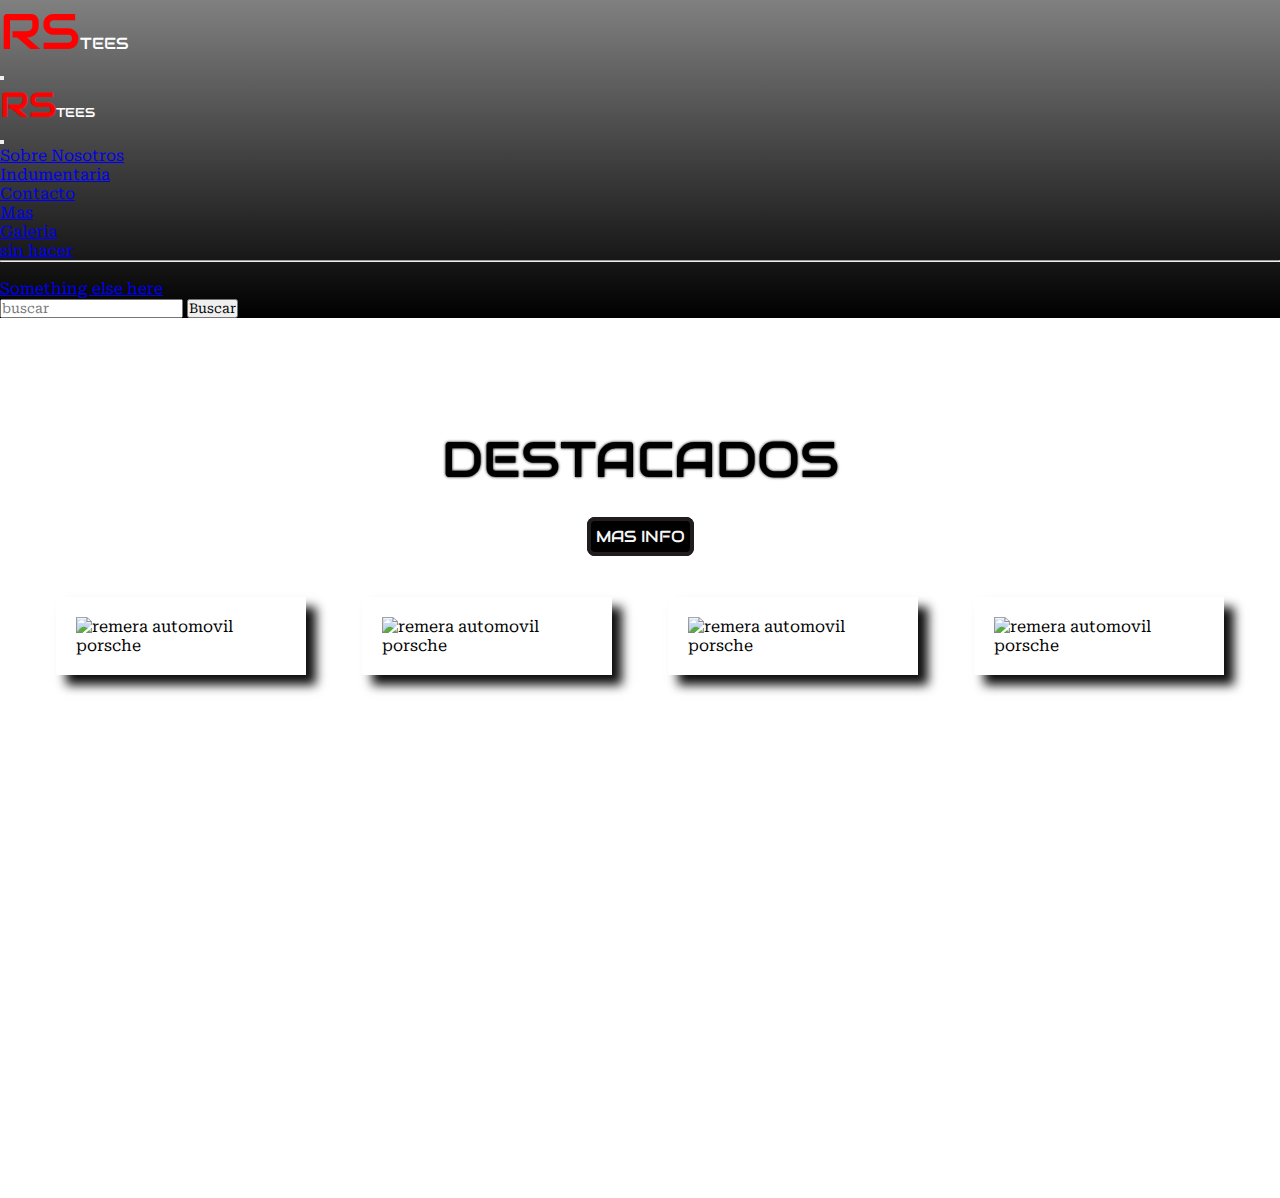
==== index.html @ f8013dda "armado de mainHome y estilos" ====
<!DOCTYPE html>
<html lang="en">
<head>
    <meta charset="UTF-8">
    <meta name="viewport" content="width=device-width, initial-scale=1.0">
    <title>RStees</title>
    <link href="https://cdn.jsdelivr.net/npm/bootstrap@5.1.3/dist/css/bootstrap.min.css" rel="stylesheet" integrity="sha384-1BmE4kWBq78iYhFldvKuhfTAU6auU8tT94WrHftjDbrCEXSU1oBoqyl2QvZ6jIW3" crossorigin="anonymous">
    <link rel="stylesheet" href="https://cdnjs.cloudflare.com/ajax/libs/font-awesome/6.5.2/css/all.min.css" integrity="sha512-SnH5WK+bZxgPHs44uWIX+LLJAJ9/2PkPKZ5QiAj6Ta86w
    +fsb2TkcmfRyVX3pBnMFcV7oQPJkl9QevSCWr3W6A==" crossorigin="anonymous" referrerpolicy="no-referrer" />
    <link rel="stylesheet" href="https://cdnjs.cloudflare.com/ajax/libs/font-awesome/6.5.2/css/all.min.css" integrity="sha512-SnH5WK+bZxgPHs44uWIX+LLJAJ9/2PkPKZ5QiAj6Ta86w+fsb2TkcmfRyVX3pBnMFcV7oQPJkl9QevSCWr3W6A==" crossorigin="anonymous" referrerpolicy="no-referrer" />
    <link rel="stylesheet" href="estilos.css">
    <link rel="shortcut icon" href="./imgss/rstees.indumentaria@gmail.com.jpg">
</head>
<body>
    <header>
        <div class="navBar">
            <nav class="navbar navbar-dark bg-dark fixed-top">
                <div class="container-fluid">
                    <div class="logo font-familiy"><span class="tittleRS">RS</span>tees</div>
                  <button class="navbar-toggler" type="button" data-bs-toggle="offcanvas" data-bs-target="#offcanvasDarkNavbar" aria-controls="offcanvasDarkNavbar" aria-label="Toggle navigation">
                    <i class="fa-solid fa-bars bars__icon"></i>
                  </button>
                  <div class="offcanvas offcanvas-end text-bg-dark" tabindex="-1" id="offcanvasDarkNavbar" aria-labelledby="offcanvasDarkNavbarLabel">
                    <div class="offcanvas-header">
                      <h5 class="offcanvas-title text-black-50" id="offcanvasDarkNavbarLabel"><span class="spanNavBar font-familiy">RS</span><span class="spanNavBarTees">tees</span></h5>
                      <button type="button" class="btn-close btn-close-white" data-bs-dismiss="offcanvas" aria-label="Close"></button>
                    </div>
                    <div class="offcanvas-body">
                      <ul class="navbar-nav justify-content-end flex-grow-1 pe-3">
                        <li class="nav-item">
                          <a class="nav-link font-familiy active text-black-50" aria-current="page" href="./assets/sobreNosotros.html">Sobre Nosotros</a>
                        </li>
                        <li class="nav-item">
                          <a class="nav-link text-black-50 font-familiy" href="./assets/indumentaria.html">Indumentaria</a>
                        </li>
                        <li class="nav-item">
                          <a class="nav-link text-black-50 font-familiy" href="./assets/contacto.html">Contacto</a>
                        </li>
                        <li class="nav-item dropdown">
                          <a class="nav-link dropdown-toggle text-black-50" href="#" role="button" data-bs-toggle="dropdown" aria-expanded="false">
                            Mas
                          </a>
                          <ul class="dropdown-menu dropdown-menu-dark">
                            <li><a class="dropdown-item" href="./assets/galeria.html">Galeria</a></li>
                            <li><a class="dropdown-item" href="#">sin hacer</a></li>
                            <li>
                              <hr class="dropdown-divider">
                            </li>
                            <li><a class="dropdown-item" href="#">Something else here</a></li>
                          </ul>
                        </li>
                      </ul>
                      <form class="d-flex mt-3" role="search">
                        <input class="form-control me-2 input-styles" type="search" placeholder="buscar" aria-label="Search">
                        <button class="btn btn-success btn-styles" type="submit">Buscar</button>
                      </form>
                    </div>
                  </div>
                </div>
              </nav>
        </div>
    </header>
    <main class="mainHome">
      <h1 class="destacadosHome">destacados</h1>
          <div class="infoDiv">
              <a href="">mas info</a>
          </div>
          <section class="SectionHomeImg">
              <div class="divMain1">
                  <img src="./imgss/images07-removebg-preview.png"alt="remera automovil porsche">
              </div>
              <div class="divMain1">
                  <img src="./imgss/images90-removebg-preview.png"alt="remera automovil porsche">
              </div>
              <div class="divMain1">
                  <img src="./imgss/images__3_-removebg-preview.png"alt="remera automovil porsche">
              </div>
              <div class="divMain1">
                  <img src="./imgss/images__2_-removebg-preview.png"alt="remera automovil porsche">
              </div>
          </section>
  </main>



    <script src="https://cdn.jsdelivr.net/npm/@popperjs/core@2.10.2/dist/umd/popper.min.js" integrity="sha384-7+zCNj/IqJ95wo16oMtfsKbZ9ccEh31eOz1HGyDuCQ6wgnyJNSYdrPa03rtR1zdB" crossorigin="anonymous"></script>
    <script src="https://cdn.jsdelivr.net/npm/bootstrap@5.1.3/dist/js/bootstrap.min.js" integrity="sha384-QJHtvGhmr9XOIpI6YVutG+2QOK9T+ZnN4kzFN1RtK3zEFEIsxhlmWl5/YESvpZ13" crossorigin="anonymous"></script>
</body>
</html>
---- estilos.css ----
@import url('https://fonts.googleapis.com/css2?family=Edu+NSW+ACT+Foundation:wght@400..700&family=Great+Vibes&family=Imbue:opsz,wght@10..100,100..900&family=Lato:ital,wght@0,100;0,300;0,400;0,700;0,900;1,100;1,300;1,400;1,700;1,900&family=Playfair+Display:ital,wght@0,400..900;1,400..900&family=Roboto+Serif:ital,opsz,wght@0,8..144,100..900;1,8..144,100..900&family=Sacramento&family=Tauri&display=swap');
@import url('https://fonts.googleapis.com/css2?family=Audiowide&family=Edu+NSW+ACT+Foundation:wght@400..700&family=Great+Vibes&family=Imbue:opsz,wght@10..100,100..900&family=Lato:ital,wght@0,100;0,300;0,400;0,700;0,900;1,100;1,300;1,400;1,700;1,900&family=Playfair+Display:ital,wght@0,400..900;1,400..900&family=Roboto+Serif:ital,opsz,wght@0,8..144,100..900;1,8..144,100..900&family=Sacramento&family=Tauri&display=swap');
*{
font-family: "Roboto Serif", serif;
padding: 0;
margin: 0;
box-sizing: border-box;
}
/*start navbar*/
header{
    background-color: black;
    color: white;
    background: linear-gradient(gray,black);
}
.logo{
    text-transform: uppercase;
    font-family: "Audiowide", sans-serif;
    font-weight: 400;
    font-style: normal;
}
.tittleRS{
    color: red;
    font-size: 50px;
    text-shadow: 0 4 5px whitesmoke;
    font-family: "Audiowide", sans-serif;
    font-weight: 400;
    font-style: normal;
}
.spanNavBar{
    color: red;
    font-family: "Audiowide", sans-serif;
    font-weight: 400;
    font-style: normal;
    font-size: 35px;
}
.spanNavBarTees{
    font-family: "Audiowide", sans-serif;
    font-weight: 400;
    font-style: normal;
    text-transform: uppercase;
    }
    .bars__icon{
        font-size: 30px;
        color: #d7cccc;
    }
    /*start navbar*/
    /*Start home*/
.mainHome{
    background-image: url(./imgss/gt3-4795514_1280.jpg);
    height: 800px;
    background-size: cover;
    margin-top: 80px;
}
h1{
    text-align: center;
    padding-top: 30px;
    padding-bottom: 20px;
    text-transform: uppercase;
    font-family: "Audiowide", sans-serif;
    font-weight: 400;
    font-style: normal;
    text-shadow: 0 0 3px black;
    font-size: 50px;
}
.infoDiv{
    text-align: center;
    text-transform: uppercase;
    margin-bottom: 20px;
    margin-top: 15px;
}
.infoDiv a{
    text-decoration: none;
    color: whitesmoke;
    text-shadow: 0 0 3px black;
    font-family: "Audiowide", sans-serif;
    font-weight: 400;
    font-style: normal;
    background-color: #000;
    padding: 5px;
    border: 4px solid rgb(33, 29, 29);
    border-radius: 8px;
}
.infoDiv a:hover{
    color: red;
}
.navLinks a:hover{
    color: red;
}
.SectionHomeImg{
    display: flex;
    justify-content: space-evenly;
    padding-top: 30px;
}
.divMain1{
    box-sizing: border-box;
    display: inline-block;
    width: 250px;
    height: 25%;
    padding: 20px;
    box-shadow: 10px 10px 10px rgb(15, 14, 14);
}
/*End home*/
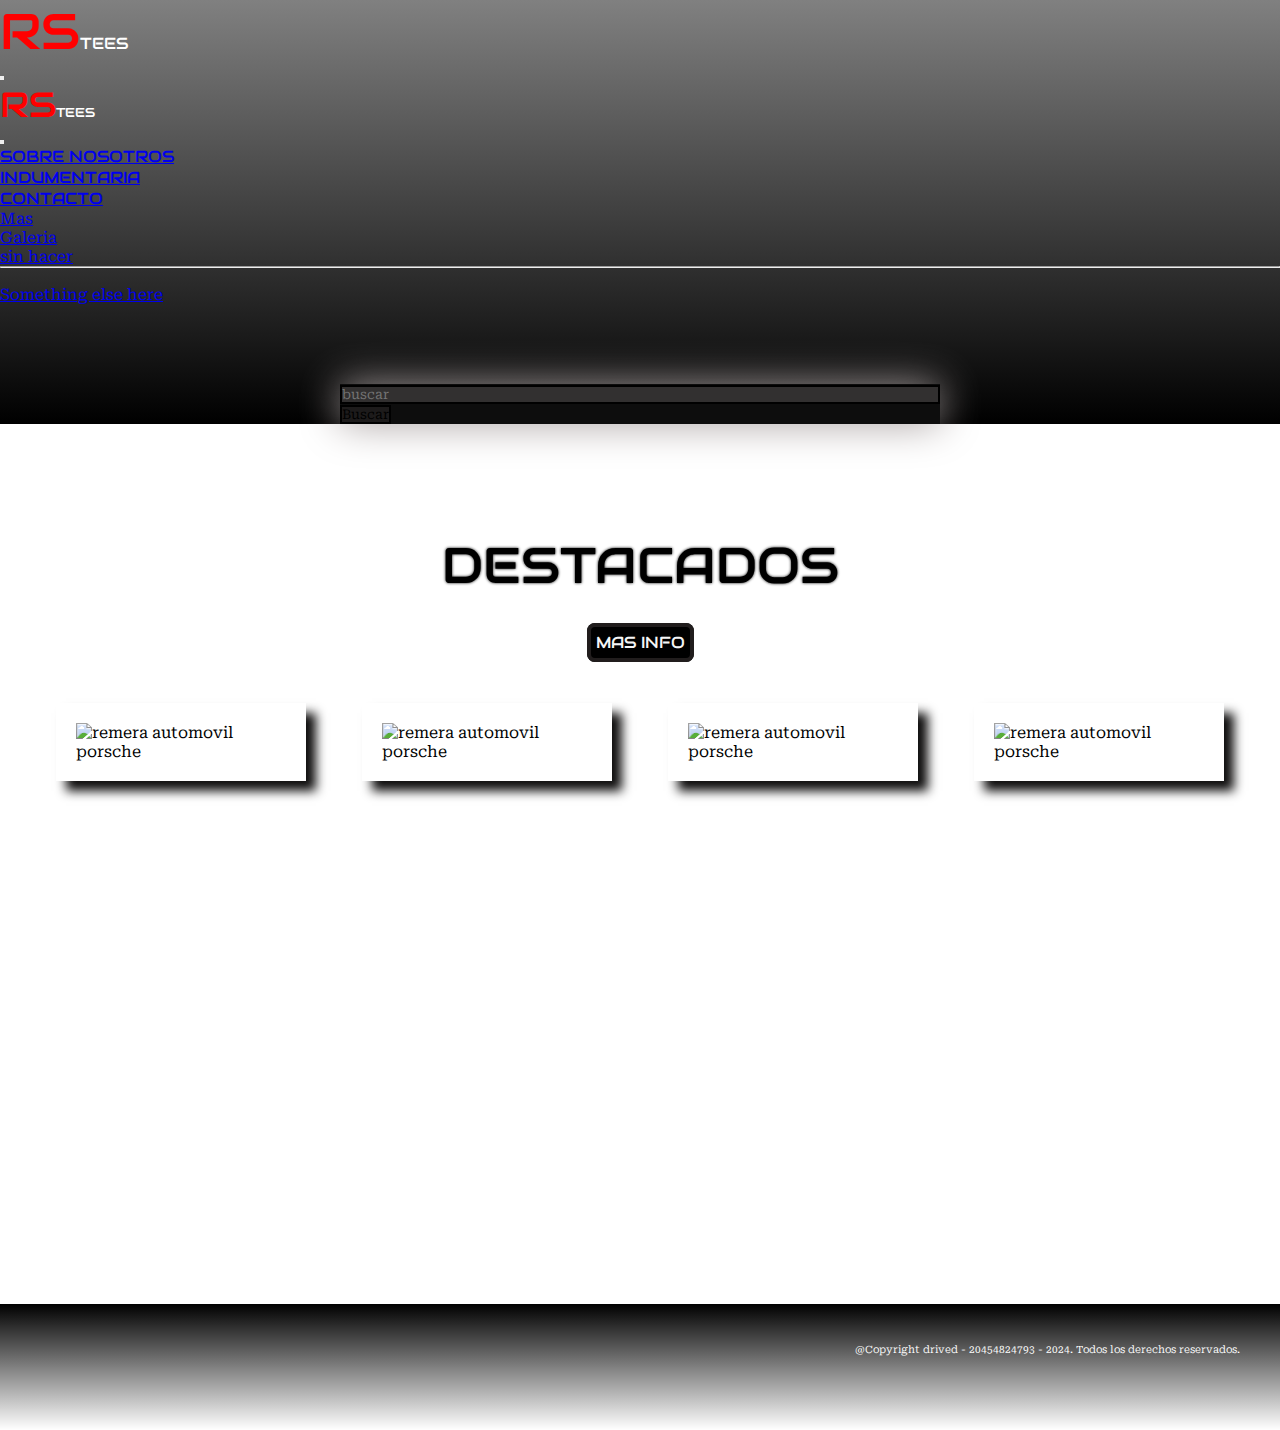
==== commit 94d9f915: "armado de footers y estilos" ====
--- a/index.html
+++ b/index.html
@@ -80,7 +80,20 @@
               </div>
           </section>
   </main>
-
+  <footer>
+    <p>@Copyright drived - 20454824793 - 2024. Todos los derechos reservados.</p>
+    <div class="iconosfoot">
+        <a class="hoverIconsFo" href="">
+            <i class="fa-brands fa-facebook"></i>
+        </a>
+        <a class="hoverIconsFo" href="">
+            <i class="fa-brands fa-instagram"></i>
+        </a>
+        <a class="hoverIconsFo" href="">
+            <i class="fa-brands fa-tiktok"></i>
+        </a>
+    </div>
+</footer>
 
 
     <script src="https://cdn.jsdelivr.net/npm/@popperjs/core@2.10.2/dist/umd/popper.min.js" integrity="sha384-7+zCNj/IqJ95wo16oMtfsKbZ9ccEh31eOz1HGyDuCQ6wgnyJNSYdrPa03rtR1zdB" crossorigin="anonymous"></script>
--- a/estilos.css
+++ b/estilos.css
@@ -43,8 +43,33 @@
         font-size: 30px;
         color: #d7cccc;
     }
-    /*start navbar*/
-    /*Start home*/
+/*end navbar*/
+/*Start navBarStyles*/
+.btn-styles{
+    background-color: #1d1b1b;
+    border: solid 2px black;
+}
+.btn-styles:hover{
+    background-color: #323030;
+    border: solid 2px black;
+    color: rgb(243, 60, 60);
+}
+.input-styles{
+    background-color: #323030;
+    border: solid 2px black;
+}
+.font-familiy{
+    font-family: "Audiowide", sans-serif;
+    font-weight: 400;
+    font-style: normal;
+    text-transform: uppercase;
+}
+.bars__icon{
+    font-size: 30px;
+    color: #d7cccc;
+}
+/*End navBarStyles*/
+/*Start home*/
 .mainHome{
     background-image: url(./imgss/gt3-4795514_1280.jpg);
     height: 800px;
@@ -99,4 +124,386 @@
     padding: 20px;
     box-shadow: 10px 10px 10px rgb(15, 14, 14);
 }
-/*End home*/+/*End home*/
+/*SobreNos start*/
+.SobreNosotros{
+    text-align: justify;
+    background-color: #d8d0d0;
+}
+.SobreNosotros__sectionSobreNos{
+    text-align: justify;
+    padding: 50px;
+    font-family: sans-serif;
+    font-size: 20px;
+    border-bottom: solid 3px black;
+    box-shadow: inset 0 0 7px black;
+}
+.SobreNosotros__tittle{
+    text-align: center;
+    margin-top: 50px;
+    margin-bottom: 40px;
+    font-size: 50px;
+    
+}
+.metodoSublimacion{
+    background: linear-gradient(#d8d0d0,#e6e0e0);
+    padding: 30px;
+}
+.metodoSublimacion__paragraph{
+    font-family: sans-serif;
+    text-align: justify;
+}
+.metodoSublimacion__imgSpace{
+    padding-top: 40px;
+}
+.metodoSublimacion__img{
+    width: 500px;
+    height: 300px;
+    display: block;
+    margin: auto;
+    padding: auto;
+    border: solid 4px rgb(23, 23, 23);
+    border-radius: 7px;
+    box-shadow: 0 0 10px rgb(23, 23, 23);
+}
+.metodoSublimacion__subtittle{
+    text-align: center;
+    font-family: "Audiowide", sans-serif;
+    font-weight: 400;
+    font-style: normal;
+    font-size: 35px;
+    text-transform: uppercase;
+    margin-bottom: 40px;
+}
+.metodoSublimacion__subtittle--font{
+    font-size: 25px;
+    text-transform: none;
+}
+.etapasSublimacion__sectionSobreNos{
+    padding: 30px;
+    background-color: #e6e0e0;
+}
+.etapasSublimacion__list{
+    padding: 10px;
+}
+.etapasSublimacion__item{
+    padding: 10px;
+}
+/*SobreNos End*/
+/*Indumentaria start*/
+.gallery{
+    display: flex;
+    box-sizing: border-box;
+    background-color: rgb(172, 167, 167);
+    justify-content: space-evenly;
+    height: 650px;
+}
+.down{
+    background-color: rgb(172, 167, 167);
+}
+.gallery__card{
+    width: 20%;
+    height: 480px;
+    padding: 20px;
+    margin: 30px;
+    margin-top: 130px;
+    border: solid 5px black;
+    border-radius: 6px;
+    background: linear-gradient(black,grey);
+    box-shadow: 5px 5px 14px rgb(243, 67, 67);
+}
+.gallery__image{
+    background-image: url(./imgss/auto3-removebg-preview.png);
+    background-position: center;
+    background-size: contain;
+    background-repeat: no-repeat;
+    height: 200px;
+}
+.gallery__image2{
+    background-image: url(./imgss/auto1-removebg-preview.png);
+    background-position: center;
+    background-size: contain;
+    background-repeat: no-repeat;
+    height: 200px;
+}
+.gallery__image3{
+    background-image: url(./imgss/images__3_-removebg-preview.png);
+    background-position: center;
+    background-size: contain;
+    background-repeat: no-repeat;
+    height: 200px;
+}
+.gallery__image4{
+    background-image: url(./imgss/images__2_-removebg-preview.png);
+    background-position: center;
+    background-size: contain;
+    background-repeat: no-repeat;
+    height: 200px;
+}
+.gallery__image5{
+    background-image: url(./imgss/images90-removebg-preview.png);
+    background-position: center;
+    background-size: contain;
+    background-repeat: no-repeat;
+    height: 200px; 
+}
+.gallery__image6{
+    background-image: url(./imgss/images07-removebg-preview.png);
+    background-position: center;
+    background-size: contain;
+    background-repeat: no-repeat;
+    height: 200px;
+}
+.gallery__image7{
+    background-image: url(./imgss/download33-removebg-preview.png);
+    background-position: center;
+    background-size: contain;
+    background-repeat: no-repeat;
+    height: 200px;
+}
+.gallery__image8{
+    background-image: url(./imgss/download34-removebg-preview.png);
+    background-position: center;
+    background-size: contain;
+    background-repeat: no-repeat;
+    height: 200px;
+}
+.gallery__subtittle{
+    color: white;
+    font-family: sans-serif;
+    text-transform: uppercase;
+    text-align: center;
+    padding: 20px;
+    font-size: 20px;
+    text-shadow: 0 0 10px whitesmoke;
+}
+.gallery__description{
+    color: white;
+    font-family: sans-serif;
+    font-size: 10px;
+    text-align: center;
+    padding-bottom: 30px;
+    text-transform: uppercase;
+}
+.gallery__price{
+    text-align: center;
+    padding-bottom: 20px;
+    font-family: "Audiowide", sans-serif;
+    font-weight: 400;
+    font-style: normal;
+}
+.gallery-price10{
+    text-decoration: line-through;
+    color: rgb(135, 133, 133);
+}
+.gallery-price75{
+    color: #d6cbcb;
+}
+.gallery__buy{
+    font-family: "Audiowide", sans-serif;
+    font-weight: 400;
+    font-style: normal;
+    text-transform: uppercase;
+    text-decoration: none;
+    font-weight: 400;
+    color: rgb(219, 206, 206);
+    border: solid 2px rgb(12, 12, 12);
+    background-color: rgb(12, 12, 12);
+    border-radius: 4px;
+    box-shadow: 0 0 10px rgb(207, 195, 195);
+    padding: 3px;
+}
+.gallery__buy:hover{
+    color: red;
+}
+/*Indumentaria End*/
+/*gallery start*/
+.galeriaItems{
+    box-sizing: border-box;
+    display: grid;
+    grid-template-columns: repeat(4,1fr);
+    grid-template-rows: repeat(4,150px);
+    grid-template-areas: 
+    "img1 img2 img3 img3"
+    "img1 img2 img4 img4"
+    "img5 img7 img8 img9"
+    "img5 img7 img8 img9"
+    ;
+    grid-gap: 20px;
+    padding: 20px;
+}
+.galeriaAll{
+    background-color: rgb(222, 217, 217);
+}
+.tituloGallery{
+    margin-top: 85px;
+    margin-bottom: 60px;
+    font-size: 80px;
+    text-align: center;
+    text-transform: uppercase;
+    font-family: "Audiowide", sans-serif;
+    font-weight: 400;
+    font-style: normal;
+    text-shadow: 0 0 8px #0d0d0d;
+}
+.item{
+    border: 5px solid black;
+    background-position: center;
+    background-size: cover;
+    border: 5px solid black;
+    border-radius: 7px;
+    transition: all 0,7;
+    filter: grayscale(90%);
+    box-shadow: 0 0 10px #000;
+}
+.item:hover{
+    filter: grayscale(0%);
+    transform: scale(1,01);
+}
+.item1{
+    grid-area: img1;
+    background-image: url(./imgss/audi-798530_1280.jpg);
+}
+.item2{
+    grid-area: img2;
+    background-image: url(./imgss/sports-car-4815234_1280.jpg);
+}
+.item3{
+    grid-area: img3;
+    background-image: url(./imgss/porsche-4795517_1280.jpg);
+}
+.item4{
+    grid-area: img4;
+    background-image: url(./imgss/racing-4779187_1280.jpg);
+}
+.item5{
+    grid-area: img5;
+    background-image: url(./imgss/race-cars-7322790_1280.jpg);
+}
+.item6{
+    grid-area: img6;
+    background-image: url(./imgss/mercedes-587557_1280.jpg);
+}
+.item7{
+    grid-area: img7;
+    background-image: url(./imgss/car-1880381_1280.jpg);
+}
+.item8{
+    grid-area: img8;
+    background-image: url(./imgss/car-604019_1280.jpg);
+}
+.item9{
+    grid-area: img9;
+    background-image: url(./imgss/cars-5987999_1280.jpg);
+}
+.item10{
+    grid-area: img10;
+    background-image: url(./imgss/cars-6282698_1280.jpg);
+}
+/*gallery end*/
+/*Form start*/
+.tituloFormulario{
+    color: white;
+    text-align: center;
+    text-transform: uppercase;
+    padding: 20px;
+    font-family: "Audiowide", sans-serif;
+    font-weight: 400;
+    font-style: normal
+}
+.inputClassAll{
+    padding: 6px;
+    margin-top: 8px;
+    border: none;
+    border-left: solid 2px #242020;
+    border-bottom:solid 2px #242020;
+    background-color: #0d0d0d;
+    color: rgb(178, 170, 170);
+}
+select{
+    background-color:#0d0d0d;
+    color: rgb(178, 170, 170);
+    border: none;
+    border-left: solid 2px #242020;
+    border-bottom:solid 2px #242020;
+    font-family: sans-serif;    
+}
+.seccionFormulario{
+    background-color: #242020;
+    padding: 10px;
+    padding-bottom: 30px;
+    margin-top: 50px;
+}
+form{
+    box-sizing: border-box;
+    background-color: #0d0d0d;
+    max-width: 600px;
+    margin: auto;
+    margin-top: 80px;
+    box-shadow: 0px 0px 40px #a9a1a1;
+}
+label{
+    color: white;
+    font-family: "Audiowide", sans-serif;
+    font-weight: 400;
+    font-style: normal;
+}
+textarea{
+    background-color: #0d0d0d;
+    border: solid 2px #242020;
+    min-width: 100%;
+    max-width: 100%;
+    max-height: 200px;
+    color: rgb(178, 170, 170);
+    border-radius: 5px;
+    padding: 5px;
+    font-family: sans-serif;
+}
+.inputForm{
+    margin: 20px;
+    padding: 10px;
+}
+input{
+    width: 100%;
+}
+.submitClass {
+    padding: 10px;
+    margin: 25px;
+    max-width: 100px;
+}
+.submitClassInput{
+    background-color: #0d0d0d;
+    color: rgb(178, 170, 170);
+    padding: 6px;
+    margin-bottom: 20px;
+    border: solid 2px #242020;
+    border-radius: 5px;
+    box-shadow: 0 0 4px whitesmoke;
+    font-family: sans-serif;
+}
+/*Form End*/
+/*footer start*/
+footer{
+    background-color: black;
+    padding: 40px;
+    background: linear-gradient(#000,transparent);
+}
+footer p{
+    color: white;
+    text-align: right;
+    text-align: end;
+    font-size: 10px;
+}
+.iconosfoot a{
+    text-decoration: none;
+    color: white;
+    padding: 7px;
+    font-size: 30px;
+}
+.iconosfoot__links:hover{
+    color: black;
+}
+.hoverIconsFo:hover{
+    color: rgb(175, 173, 173)
+}
+/*footer End*/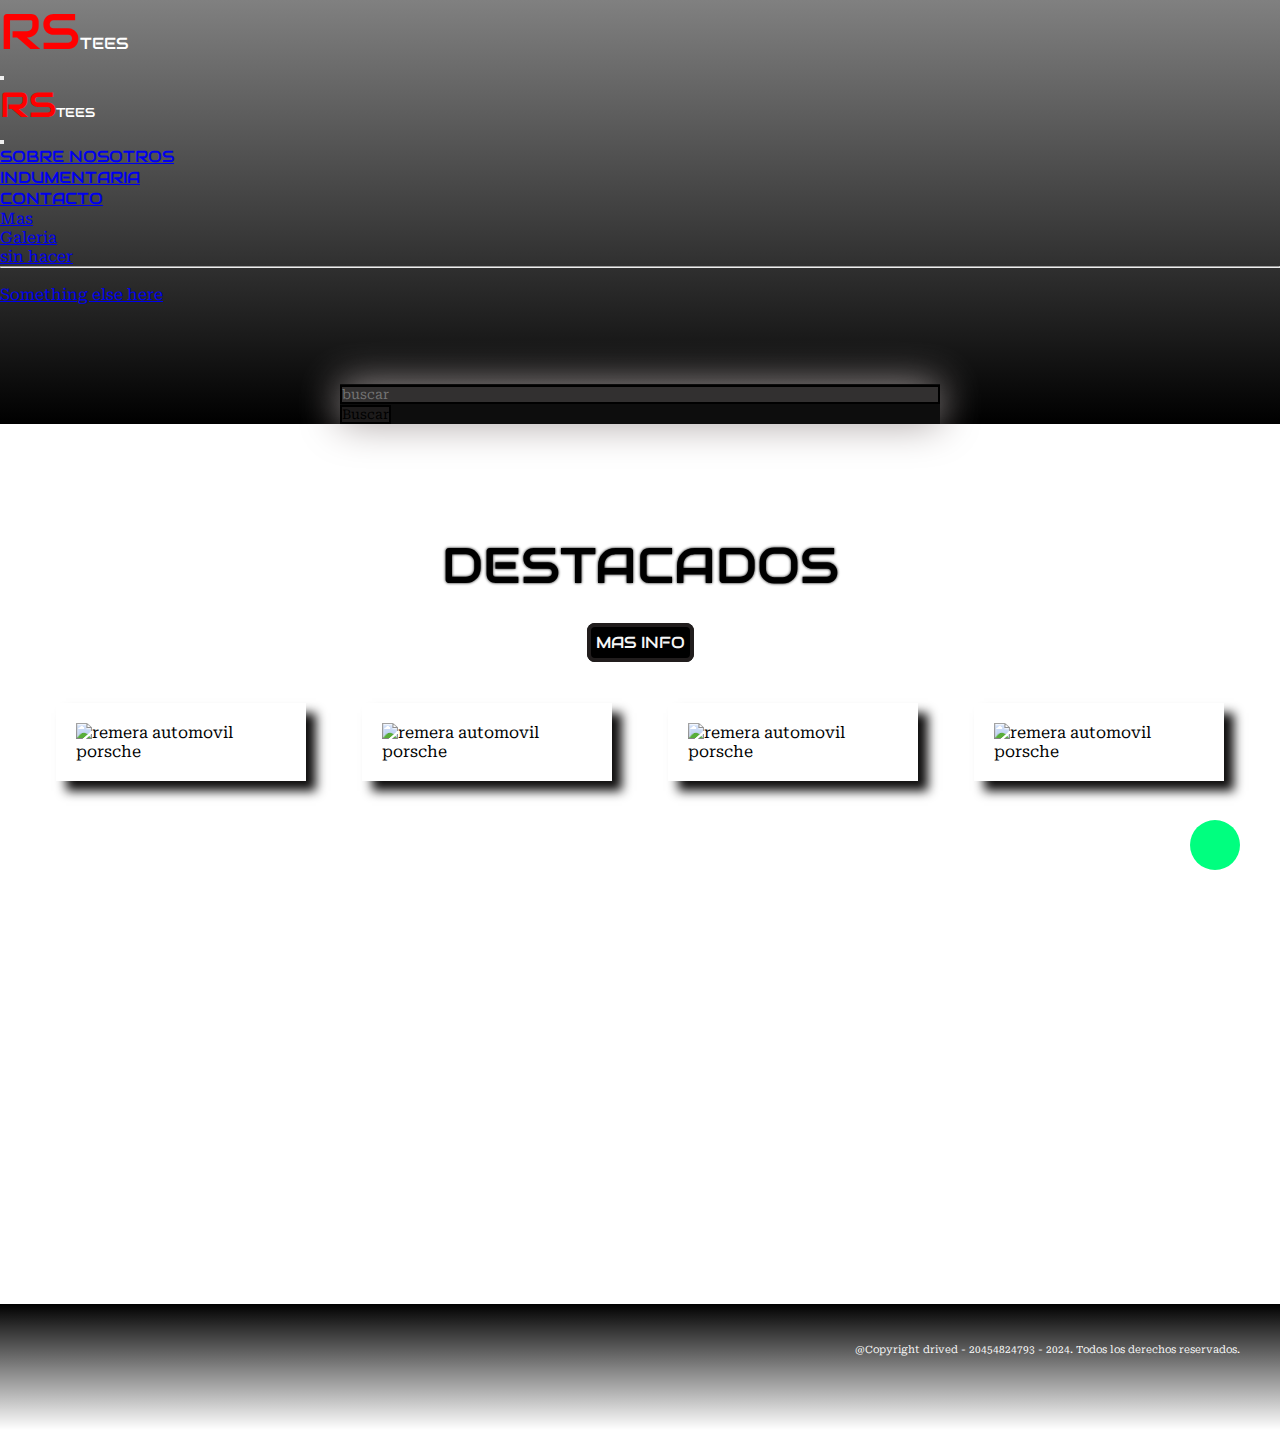
==== commit 831bc527: "agregado de boton wtsp y estilos" ====
--- a/index.html
+++ b/index.html
@@ -94,6 +94,9 @@
         </a>
     </div>
 </footer>
+    <a href="https://walink.co/6c3087" target="_blank" class="whats">
+  <i class="fa-brands fa-whatsapp"></i>
+    </a>
 
 
     <script src="https://cdn.jsdelivr.net/npm/@popperjs/core@2.10.2/dist/umd/popper.min.js" integrity="sha384-7+zCNj/IqJ95wo16oMtfsKbZ9ccEh31eOz1HGyDuCQ6wgnyJNSYdrPa03rtR1zdB" crossorigin="anonymous"></script>
--- a/estilos.css
+++ b/estilos.css
@@ -506,4 +506,27 @@
 .hoverIconsFo:hover{
     color: rgb(175, 173, 173)
 }
-/*footer End*/+/*footer End*/
+/*whats start*/
+.whats{
+    height: 50px;
+    width: 50px;
+    background-color: springgreen;
+    color: #fff;
+    position: fixed;
+    right: 40px; 
+    bottom: 30px;
+    border-radius: 50%;
+    text-align: center;
+    font-size: 35px;
+}
+.whats:hover{
+    color: green;
+}
+.iconosfoot__links:hover{
+    color: black;
+}
+.hoverIconsFo:hover{
+    color: rgb(175, 173, 173)
+}
+/*whats end*/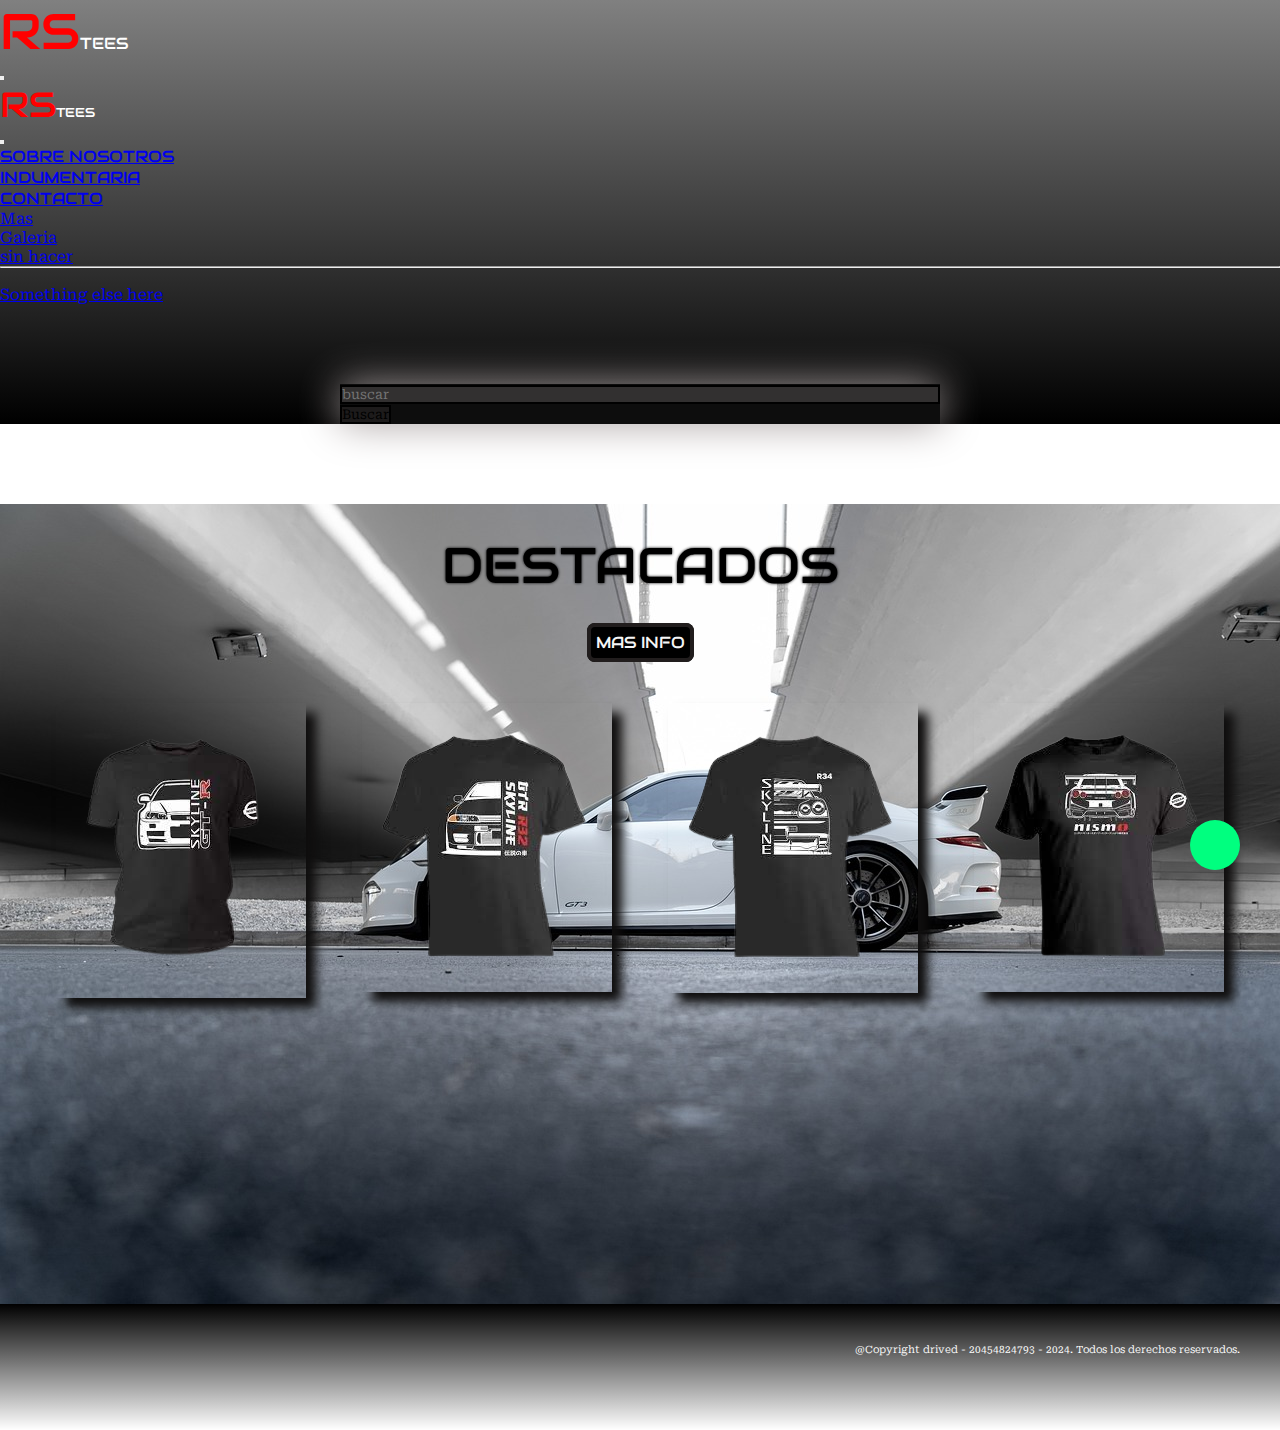
==== commit a8bce375: "linkeos/multimedia" ====
--- a/index.html
+++ b/index.html
@@ -9,7 +9,7 @@
     +fsb2TkcmfRyVX3pBnMFcV7oQPJkl9QevSCWr3W6A==" crossorigin="anonymous" referrerpolicy="no-referrer" />
     <link rel="stylesheet" href="https://cdnjs.cloudflare.com/ajax/libs/font-awesome/6.5.2/css/all.min.css" integrity="sha512-SnH5WK+bZxgPHs44uWIX+LLJAJ9/2PkPKZ5QiAj6Ta86w+fsb2TkcmfRyVX3pBnMFcV7oQPJkl9QevSCWr3W6A==" crossorigin="anonymous" referrerpolicy="no-referrer" />
     <link rel="stylesheet" href="estilos.css">
-    <link rel="shortcut icon" href="./imgss/rstees.indumentaria@gmail.com.jpg">
+    <link rel="shortcut icon" href="./multimedia/rstees.indumentaria@gmail.com.png">
 </head>
 <body>
     <header>
@@ -28,7 +28,7 @@
                     <div class="offcanvas-body">
                       <ul class="navbar-nav justify-content-end flex-grow-1 pe-3">
                         <li class="nav-item">
-                          <a class="nav-link font-familiy active text-black-50" aria-current="page" href="./assets/sobreNosotros.html">Sobre Nosotros</a>
+                          <a class="nav-link font-familiy active text-black-50" aria-current="page" href="./assets/sobrenosotrs.html">Sobre Nosotros</a>
                         </li>
                         <li class="nav-item">
                           <a class="nav-link text-black-50 font-familiy" href="./assets/indumentaria.html">Indumentaria</a>
@@ -67,16 +67,16 @@
           </div>
           <section class="SectionHomeImg">
               <div class="divMain1">
-                  <img src="./imgss/images07-removebg-preview.png"alt="remera automovil porsche">
+                  <img src="./multimedia/images07-removebg-preview.png" alt="remera de automovil porsche">
               </div>
               <div class="divMain1">
-                  <img src="./imgss/images90-removebg-preview.png"alt="remera automovil porsche">
+                  <img src="./multimedia/images90-removebg-preview.png" alt="remera de automovil">
               </div>
               <div class="divMain1">
-                  <img src="./imgss/images__3_-removebg-preview.png"alt="remera automovil porsche">
+                  <img src="./multimedia/images__3_-removebg-preview.png"alt="remera de automovil porsche">
               </div>
               <div class="divMain1">
-                  <img src="./imgss/images__2_-removebg-preview.png"alt="remera automovil porsche">
+                  <img src="./multimedia/images__2_-removebg-preview.png" alt="remera de automvil">
               </div>
           </section>
   </main>
--- a/estilos.css
+++ b/estilos.css
@@ -71,7 +71,7 @@
 /*End navBarStyles*/
 /*Start home*/
 .mainHome{
-    background-image: url(./imgss/gt3-4795514_1280.jpg);
+    background-image: url(./multimedia/gt3-4795514_1280.jpg);
     height: 800px;
     background-size: cover;
     margin-top: 80px;
@@ -213,56 +213,56 @@
     box-shadow: 5px 5px 14px rgb(243, 67, 67);
 }
 .gallery__image{
-    background-image: url(./imgss/auto3-removebg-preview.png);
+    background-image: url(./multimedia/auto3-removebg-preview.png);
     background-position: center;
     background-size: contain;
     background-repeat: no-repeat;
     height: 200px;
 }
 .gallery__image2{
-    background-image: url(./imgss/auto1-removebg-preview.png);
+    background-image: url(./multimedia/auto1-removebg-preview.png);
     background-position: center;
     background-size: contain;
     background-repeat: no-repeat;
     height: 200px;
 }
 .gallery__image3{
-    background-image: url(./imgss/images__3_-removebg-preview.png);
+    background-image: url(./multimedia/images__3_-removebg-preview.png);
     background-position: center;
     background-size: contain;
     background-repeat: no-repeat;
     height: 200px;
 }
 .gallery__image4{
-    background-image: url(./imgss/images__2_-removebg-preview.png);
+    background-image: url(./multimedia/images__2_-removebg-preview.png);
     background-position: center;
     background-size: contain;
     background-repeat: no-repeat;
     height: 200px;
 }
 .gallery__image5{
-    background-image: url(./imgss/images90-removebg-preview.png);
+    background-image: url(./multimedia/images90-removebg-preview.png);
     background-position: center;
     background-size: contain;
     background-repeat: no-repeat;
     height: 200px; 
 }
 .gallery__image6{
-    background-image: url(./imgss/images07-removebg-preview.png);
+    background-image: url(./multimedia/images07-removebg-preview.png);
     background-position: center;
     background-size: contain;
     background-repeat: no-repeat;
     height: 200px;
 }
 .gallery__image7{
-    background-image: url(./imgss/download33-removebg-preview.png);
+    background-image: url(./multimedia/download33-removebg-preview.png);
     background-position: center;
     background-size: contain;
     background-repeat: no-repeat;
     height: 200px;
 }
 .gallery__image8{
-    background-image: url(./imgss/download34-removebg-preview.png);
+    background-image: url(./multimedia/download34-removebg-preview.png);
     background-position: center;
     background-size: contain;
     background-repeat: no-repeat;
@@ -362,43 +362,43 @@
 }
 .item1{
     grid-area: img1;
-    background-image: url(./imgss/audi-798530_1280.jpg);
+    background-image: url(./multimedia/audi-798530_1280.jpg);
 }
 .item2{
     grid-area: img2;
-    background-image: url(./imgss/sports-car-4815234_1280.jpg);
+    background-image: url(./multimedia/sports-car-4815234_1280.jpg);
 }
 .item3{
     grid-area: img3;
-    background-image: url(./imgss/porsche-4795517_1280.jpg);
+    background-image: url(./multimedia/porsche-4795517_1280.jpg);
 }
 .item4{
     grid-area: img4;
-    background-image: url(./imgss/racing-4779187_1280.jpg);
+    background-image: url(./multimedia/racing-4779187_1280.jpg);
 }
 .item5{
     grid-area: img5;
-    background-image: url(./imgss/race-cars-7322790_1280.jpg);
+    background-image: url(./multimedia/race-cars-7322790_1280.jpg);
 }
 .item6{
     grid-area: img6;
-    background-image: url(./imgss/mercedes-587557_1280.jpg);
+    background-image: url(./multimedia/mercedes-587557_1280.jpg);
 }
 .item7{
     grid-area: img7;
-    background-image: url(./imgss/car-1880381_1280.jpg);
+    background-image: url(./multimedia/car-1880381_1280.jpg);
 }
 .item8{
     grid-area: img8;
-    background-image: url(./imgss/car-604019_1280.jpg);
+    background-image: url(./multimedia/car-604019_1280.jpg);
 }
 .item9{
     grid-area: img9;
-    background-image: url(./imgss/cars-5987999_1280.jpg);
+    background-image: url(./multimedia/cars-5987999_1280.jpg);
 }
 .item10{
     grid-area: img10;
-    background-image: url(./imgss/cars-6282698_1280.jpg);
+    background-image: url(./multimedia/cars-6282698_1280.jpg);
 }
 /*gallery end*/
 /*Form start*/
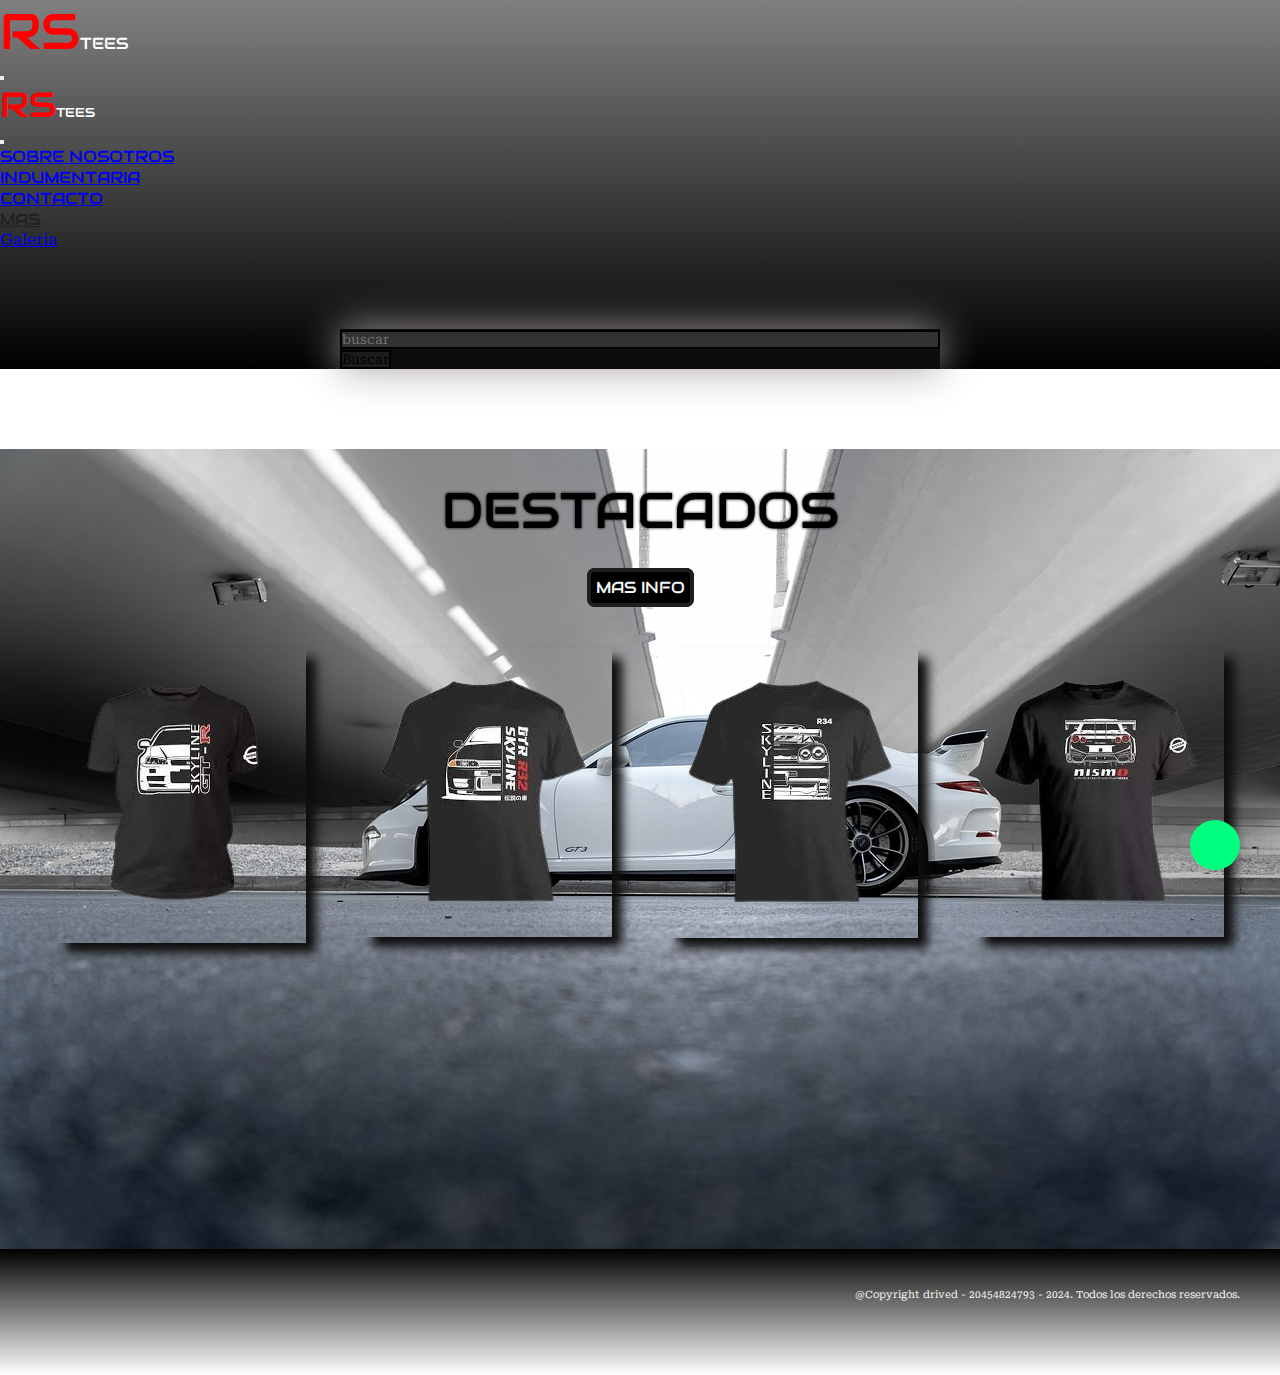
==== commit 0b1723f4: "version final" ====
--- a/index.html
+++ b/index.html
@@ -37,16 +37,11 @@
                           <a class="nav-link text-black-50 font-familiy" href="./assets/contacto.html">Contacto</a>
                         </li>
                         <li class="nav-item dropdown">
-                          <a class="nav-link dropdown-toggle text-black-50" href="#" role="button" data-bs-toggle="dropdown" aria-expanded="false">
+                          <a class="nav-link dropdown-toggle text-black-50 search-font" href="#" role="button" data-bs-toggle="dropdown" aria-expanded="false">
                             Mas
                           </a>
-                          <ul class="dropdown-menu dropdown-menu-dark">
-                            <li><a class="dropdown-item" href="./assets/galeria.html">Galeria</a></li>
-                            <li><a class="dropdown-item" href="#">sin hacer</a></li>
-                            <li>
-                              <hr class="dropdown-divider">
-                            </li>
-                            <li><a class="dropdown-item" href="#">Something else here</a></li>
+                          <ul class="dropdown-menu">
+                            <li><a class="dropdown-item" href="./assets/galeria.html"><span class="galeria-searchbar">Galeria</span></a></li>
                           </ul>
                         </li>
                       </ul>
--- a/estilos.css
+++ b/estilos.css
@@ -42,6 +42,17 @@
     .bars__icon{
         font-size: 30px;
         color: #d7cccc;
+    }
+    .galeria-searchbar{ 
+        text-decoration: underline;
+    }
+    .search-font{
+        font-family: "Audiowide", sans-serif;
+        font-weight: 400;
+        font-style: normal;
+        font-size: 16px;
+        color: #242020;
+        text-transform: uppercase;
     }
 /*end navbar*/
 /*Start navBarStyles*/
@@ -374,31 +385,23 @@
 }
 .item4{
     grid-area: img4;
-    background-image: url(./multimedia/racing-4779187_1280.jpg);
+    background-image: url(./multimedia/sports-car-4815234_1280.jpg);
 }
 .item5{
     grid-area: img5;
     background-image: url(./multimedia/race-cars-7322790_1280.jpg);
 }
 .item6{
-    grid-area: img6;
-    background-image: url(./multimedia/mercedes-587557_1280.jpg);
-}
-.item7{
     grid-area: img7;
     background-image: url(./multimedia/car-1880381_1280.jpg);
 }
-.item8{
+.item7{
     grid-area: img8;
     background-image: url(./multimedia/car-604019_1280.jpg);
 }
-.item9{
+.item8{
     grid-area: img9;
     background-image: url(./multimedia/cars-5987999_1280.jpg);
-}
-.item10{
-    grid-area: img10;
-    background-image: url(./multimedia/cars-6282698_1280.jpg);
 }
 /*gallery end*/
 /*Form start*/
@@ -480,6 +483,9 @@
     border-radius: 5px;
     box-shadow: 0 0 4px whitesmoke;
     font-family: sans-serif;
+}
+.submitClassInput:hover{
+    color: #474545;
 }
 /*Form End*/
 /*footer start*/
@@ -529,4 +535,61 @@
 .hoverIconsFo:hover{
     color: rgb(175, 173, 173)
 }
-/*whats end*/+/*whats end*/
+/*medias*/
+@media only screen and (max-width:520px){
+    .galeriaItems{
+        grid-template-columns: 1fr;
+        grid-template-rows: 1fr;
+        grid-template-areas: 
+        "img1"
+        "img2"
+        "img3"
+        "img4"
+        "img5"
+        "img6"
+        "img7"
+        "img8"
+        "img9"
+        "img10";
+    }
+    .item{
+        width: 300px;
+        height: 300px;
+        margin: auto;
+    }
+    .tituloGallery{
+        margin-top: 100px;
+        font-size: 40px;
+    }
+}
+@media only screen and (max-width:768px) and (min-width:520px){
+    .galeriaItems{
+        grid-template-columns: repeat(4,1fr);
+        grid-template-rows: repeat(4,100px);
+    }
+    .tituloGallery{
+        font-size: 50px;
+        margin-top: 100px;
+    }
+}
+
+@media only screen and (max-width:530px){
+    .metodoSublimacion__img{
+        height: 340px;
+        width: 340px;
+    }
+}
+@media only screen and (max-width:382px){
+    .metodoSublimacion__img{
+        height: 280px;
+        width: 280px;
+    }
+    .SobreNosotros__tittle{
+        font-size: 25px;
+    }
+    .metodoSublimacion__subtittle{
+        font-size: 25px;
+    }
+}
+/*medias*/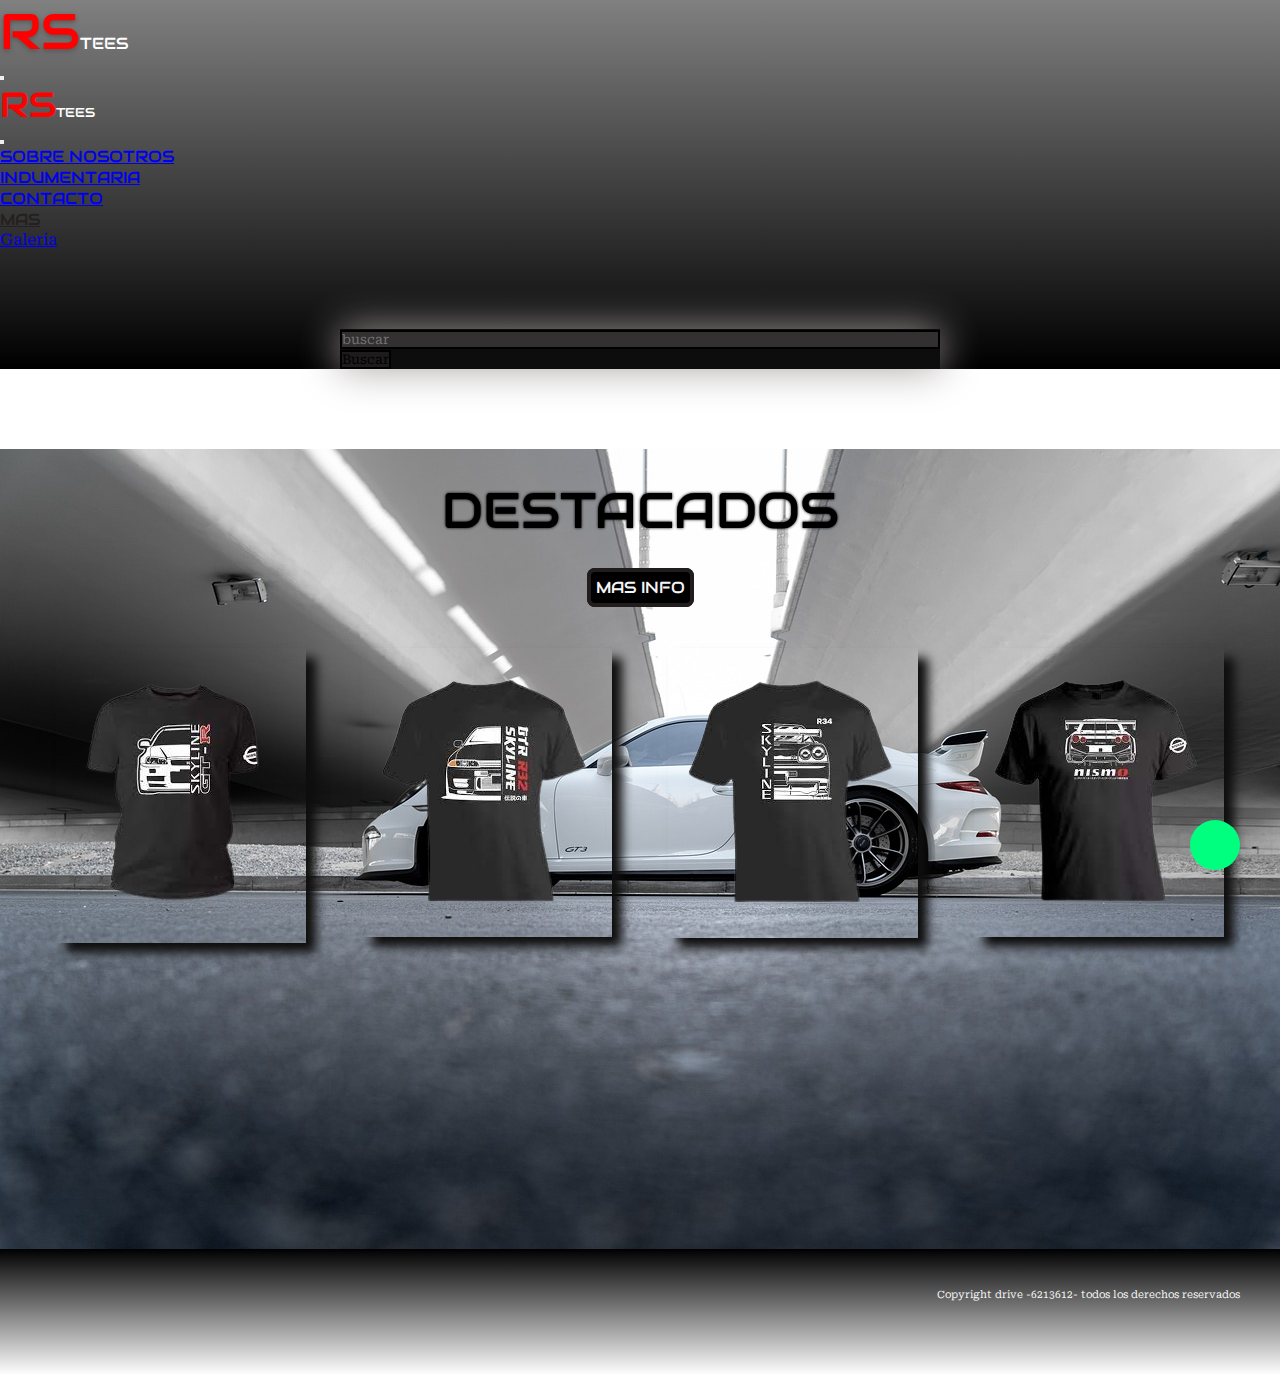
==== commit 21d4855b: "version final para la entrega3" ====
--- a/index.html
+++ b/index.html
@@ -1,12 +1,14 @@
 <!DOCTYPE html>
-<html lang="en">
+<html lang="es">
 <head>
     <meta charset="UTF-8">
     <meta name="viewport" content="width=device-width, initial-scale=1.0">
+    <meta name="keyword" content="destacado,principal, tienda">
+    <meta name="description" content="En esta parte de la web se enceuntra los productos destacados de la temporada y viene siendo la parte principal/introduccion de la web">
     <title>RStees</title>
     <link href="https://cdn.jsdelivr.net/npm/bootstrap@5.1.3/dist/css/bootstrap.min.css" rel="stylesheet" integrity="sha384-1BmE4kWBq78iYhFldvKuhfTAU6auU8tT94WrHftjDbrCEXSU1oBoqyl2QvZ6jIW3" crossorigin="anonymous">
     <link rel="stylesheet" href="https://cdnjs.cloudflare.com/ajax/libs/font-awesome/6.5.2/css/all.min.css" integrity="sha512-SnH5WK+bZxgPHs44uWIX+LLJAJ9/2PkPKZ5QiAj6Ta86w
-    +fsb2TkcmfRyVX3pBnMFcV7oQPJkl9QevSCWr3W6A==" crossorigin="anonymous" referrerpolicy="no-referrer" />
+    +fsb2TkcmfRyVX3pBnMFcV7oQPJkl9QevSCWr3W6A==" cro ssorigin="anonymous" referrerpolicy="no-referrer" />
     <link rel="stylesheet" href="https://cdnjs.cloudflare.com/ajax/libs/font-awesome/6.5.2/css/all.min.css" integrity="sha512-SnH5WK+bZxgPHs44uWIX+LLJAJ9/2PkPKZ5QiAj6Ta86w+fsb2TkcmfRyVX3pBnMFcV7oQPJkl9QevSCWr3W6A==" crossorigin="anonymous" referrerpolicy="no-referrer" />
     <link rel="stylesheet" href="estilos.css">
     <link rel="shortcut icon" href="./multimedia/rstees.indumentaria@gmail.com.png">
@@ -62,21 +64,21 @@
           </div>
           <section class="SectionHomeImg">
               <div class="divMain1">
-                  <img src="./multimedia/images07-removebg-preview.png" alt="remera de automovil porsche">
+                  <img src="./multimedia/images07-removebg-preview.png" alt="remera de automovil skyline gtr">
               </div>
               <div class="divMain1">
-                  <img src="./multimedia/images90-removebg-preview.png" alt="remera de automovil">
+                  <img src="./multimedia/images90-removebg-preview.png" alt="remera de automovil skyline gtr32">
               </div>
               <div class="divMain1">
-                  <img src="./multimedia/images__3_-removebg-preview.png"alt="remera de automovil porsche">
+                  <img src="./multimedia/images__3_-removebg-preview.png" alt="remera de automovil skyline gt32 de la parte trasera">
               </div>
               <div class="divMain1">
-                  <img src="./multimedia/images__2_-removebg-preview.png" alt="remera de automvil">
+                  <img src="./multimedia/images__2_-removebg-preview.png" alt="remera de automvil porsche gt2 de la parte trasera">
               </div>
           </section>
   </main>
   <footer>
-    <p>@Copyright drived - 20454824793 - 2024. Todos los derechos reservados.</p>
+    <p>Copyright drive -6213612- todos los derechos reservados</p>
     <div class="iconosfoot">
         <a class="hoverIconsFo" href="">
             <i class="fa-brands fa-facebook"></i>
--- a/estilos.css
+++ b/estilos.css
@@ -1,93 +1,108 @@
-@import url('https://fonts.googleapis.com/css2?family=Edu+NSW+ACT+Foundation:wght@400..700&family=Great+Vibes&family=Imbue:opsz,wght@10..100,100..900&family=Lato:ital,wght@0,100;0,300;0,400;0,700;0,900;1,100;1,300;1,400;1,700;1,900&family=Playfair+Display:ital,wght@0,400..900;1,400..900&family=Roboto+Serif:ital,opsz,wght@0,8..144,100..900;1,8..144,100..900&family=Sacramento&family=Tauri&display=swap');
-@import url('https://fonts.googleapis.com/css2?family=Audiowide&family=Edu+NSW+ACT+Foundation:wght@400..700&family=Great+Vibes&family=Imbue:opsz,wght@10..100,100..900&family=Lato:ital,wght@0,100;0,300;0,400;0,700;0,900;1,100;1,300;1,400;1,700;1,900&family=Playfair+Display:ital,wght@0,400..900;1,400..900&family=Roboto+Serif:ital,opsz,wght@0,8..144,100..900;1,8..144,100..900&family=Sacramento&family=Tauri&display=swap');
-*{
-font-family: "Roboto Serif", serif;
-padding: 0;
-margin: 0;
-box-sizing: border-box;
-}
+@import url("https://fonts.googleapis.com/css2?family=Edu+NSW+ACT+Foundation:wght@400..700&family=Great+Vibes&family=Imbue:opsz,wght@10..100,100..900&family=Lato:ital,wght@0,100;0,300;0,400;0,700;0,900;1,100;1,300;1,400;1,700;1,900&family=Playfair+Display:ital,wght@0,400..900;1,400..900&family=Roboto+Serif:ital,opsz,wght@0,8..144,100..900;1,8..144,100..900&family=Sacramento&family=Tauri&display=swap");
+@import url("https://fonts.googleapis.com/css2?family=Audiowide&family=Edu+NSW+ACT+Foundation:wght@400..700&family=Great+Vibes&family=Imbue:opsz,wght@10..100,100..900&family=Lato:ital,wght@0,100;0,300;0,400;0,700;0,900;1,100;1,300;1,400;1,700;1,900&family=Playfair+Display:ital,wght@0,400..900;1,400..900&family=Roboto+Serif:ital,opsz,wght@0,8..144,100..900;1,8..144,100..900&family=Sacramento&family=Tauri&display=swap");
+* {
+    font-family: "Roboto Serif", serif;
+    padding: 0;
+    margin: 0;
+    box-sizing: border-box;
+}
+
 /*start navbar*/
-header{
+header {
     background-color: black;
     color: white;
-    background: linear-gradient(gray,black);
-}
-.logo{
+    background: linear-gradient(gray, black);
+}
+
+.logo {
     text-transform: uppercase;
     font-family: "Audiowide", sans-serif;
     font-weight: 400;
     font-style: normal;
 }
-.tittleRS{
+
+.tittleRS {
     color: red;
     font-size: 50px;
-    text-shadow: 0 4 5px whitesmoke;
-    font-family: "Audiowide", sans-serif;
-    font-weight: 400;
-    font-style: normal;
-}
-.spanNavBar{
+    text-shadow: 0 2px 5px rgb(87, 85, 85);
+    font-family: "Audiowide", sans-serif;
+    font-weight: 400;
+    font-style: normal;
+}
+
+.spanNavBar {
     color: red;
     font-family: "Audiowide", sans-serif;
     font-weight: 400;
     font-style: normal;
     font-size: 35px;
 }
-.spanNavBarTees{
+
+.spanNavBarTees {
     font-family: "Audiowide", sans-serif;
     font-weight: 400;
     font-style: normal;
     text-transform: uppercase;
-    }
-    .bars__icon{
-        font-size: 30px;
-        color: #d7cccc;
-    }
-    .galeria-searchbar{ 
-        text-decoration: underline;
-    }
-    .search-font{
-        font-family: "Audiowide", sans-serif;
-        font-weight: 400;
-        font-style: normal;
-        font-size: 16px;
-        color: #242020;
-        text-transform: uppercase;
-    }
+}   
+    
+.bars__icon {
+    font-size: 30px;
+    color: #d7cccc;
+}
+
+.galeria-searchbar {
+    text-decoration: underline;
+}
+
+.search-font {
+    font-family: "Audiowide", sans-serif;
+    font-weight: 400;
+    font-style: normal;
+    font-size: 16px;
+    color: #242020;
+    text-transform: uppercase;
+}
+
 /*end navbar*/
 /*Start navBarStyles*/
-.btn-styles{
+.btn-styles {
     background-color: #1d1b1b;
     border: solid 2px black;
 }
-.btn-styles:hover{
+
+.btn-styles:hover {
     background-color: #323030;
     border: solid 2px black;
     color: rgb(243, 60, 60);
 }
-.input-styles{
+
+.input-styles {
     background-color: #323030;
     border: solid 2px black;
 }
-.font-familiy{
+
+.font-familiy {
     font-family: "Audiowide", sans-serif;
     font-weight: 400;
     font-style: normal;
     text-transform: uppercase;
 }
-.bars__icon{
+
+.bars__icon {
     font-size: 30px;
     color: #d7cccc;
 }
+
 /*End navBarStyles*/
 /*Start home*/
-.mainHome{
+.mainHome {
     background-image: url(./multimedia/gt3-4795514_1280.jpg);
     height: 800px;
     background-size: cover;
     margin-top: 80px;
 }
-h1{
+
+h1 {
     text-align: center;
     padding-top: 30px;
     padding-bottom: 20px;
@@ -98,13 +113,15 @@
     text-shadow: 0 0 3px black;
     font-size: 50px;
 }
-.infoDiv{
+
+.infoDiv {
     text-align: center;
     text-transform: uppercase;
     margin-bottom: 20px;
     margin-top: 15px;
 }
-.infoDiv a{
+
+.infoDiv a {
     text-decoration: none;
     color: whitesmoke;
     text-shadow: 0 0 3px black;
@@ -116,480 +133,483 @@
     border: 4px solid rgb(33, 29, 29);
     border-radius: 8px;
 }
-.infoDiv a:hover{
+
+.infoDiv a:hover {
     color: red;
 }
-.navLinks a:hover{
+
+.navLinks a:hover {
     color: red;
 }
-.SectionHomeImg{
+
+.SectionHomeImg {
     display: flex;
     justify-content: space-evenly;
     padding-top: 30px;
 }
-.divMain1{
-    box-sizing: border-box;
-    display: inline-block;
-    width: 250px;
-    height: 25%;
-    padding: 20px;
-    box-shadow: 10px 10px 10px rgb(15, 14, 14);
-}
+
+.divMain1 {
+  box-sizing: border-box;
+  display: inline-block;
+  width: 250px;
+  height: 25%;
+  padding: 20px;
+  box-shadow: 10px 10px 10px rgb(15, 14, 14);
+}
+
 /*End home*/
 /*SobreNos start*/
-.SobreNosotros{
-    text-align: justify;
-    background-color: #d8d0d0;
-}
-.SobreNosotros__sectionSobreNos{
-    text-align: justify;
-    padding: 50px;
-    font-family: sans-serif;
-    font-size: 20px;
-    border-bottom: solid 3px black;
-    box-shadow: inset 0 0 7px black;
-}
-.SobreNosotros__tittle{
-    text-align: center;
-    margin-top: 50px;
-    margin-bottom: 40px;
-    font-size: 50px;
-    
-}
-.metodoSublimacion{
-    background: linear-gradient(#d8d0d0,#e6e0e0);
-    padding: 30px;
-}
-.metodoSublimacion__paragraph{
-    font-family: sans-serif;
-    text-align: justify;
-}
-.metodoSublimacion__imgSpace{
-    padding-top: 40px;
-}
-.metodoSublimacion__img{
-    width: 500px;
-    height: 300px;
-    display: block;
-    margin: auto;
-    padding: auto;
-    border: solid 4px rgb(23, 23, 23);
-    border-radius: 7px;
-    box-shadow: 0 0 10px rgb(23, 23, 23);
-}
-.metodoSublimacion__subtittle{
-    text-align: center;
-    font-family: "Audiowide", sans-serif;
-    font-weight: 400;
-    font-style: normal;
-    font-size: 35px;
-    text-transform: uppercase;
-    margin-bottom: 40px;
-}
-.metodoSublimacion__subtittle--font{
-    font-size: 25px;
-    text-transform: none;
-}
-.etapasSublimacion__sectionSobreNos{
-    padding: 30px;
-    background-color: #e6e0e0;
-}
-.etapasSublimacion__list{
-    padding: 10px;
-}
-.etapasSublimacion__item{
-    padding: 10px;
-}
+.SobreNosotros {
+  text-align: justify;
+  background-color: #d8d0d0;
+}
+
+.SobreNosotros__sectionSobreNos {
+  text-align: justify;
+  padding: 50px;
+  font-family: sans-serif;
+  font-size: 20px;
+  border-bottom: solid 3px black;
+  box-shadow: inset 0 0 7px black;
+}
+
+.SobreNosotros__tittle {
+  text-align: center;
+  margin-top: 50px;
+  margin-bottom: 40px;
+  font-size: 50px;
+}
+
+.metodoSublimacion {
+  background: linear-gradient(#d8d0d0, #e6e0e0);
+  padding: 30px;
+}
+
+.metodoSublimacion__paragraph {
+  font-family: sans-serif;
+  text-align: justify;
+}
+
+.metodoSublimacion__imgSpace {
+  padding-top: 40px;
+}
+
+.metodoSublimacion__img {
+  width: 500px;
+  height: 300px;
+  display: block;
+  margin: auto;
+  border: solid 4px rgb(23, 23, 23);
+  border-radius: 7px;
+  box-shadow: 0 0 10px rgb(23, 23, 23);
+}
+
+.metodoSublimacion__subtittle {
+  text-align: center;
+  font-family: "Audiowide", sans-serif;
+  font-weight: 400;
+  font-style: normal;
+  font-size: 35px;
+  text-transform: uppercase;
+  margin-bottom: 40px;
+}
+
+.metodoSublimacion__subtittle--font {
+  font-size: 25px;
+  text-transform: none;
+}
+
+.etapasSublimacion__sectionSobreNos {
+  padding: 30px;
+  background-color: #e6e0e0;
+}
+
+.etapasSublimacion__list {
+  padding: 10px;
+}
+
+.etapasSublimacion__item {
+  padding: 10px;
+}
+
 /*SobreNos End*/
 /*Indumentaria start*/
-.gallery{
-    display: flex;
-    box-sizing: border-box;
-    background-color: rgb(172, 167, 167);
-    justify-content: space-evenly;
-    height: 650px;
-}
-.down{
-    background-color: rgb(172, 167, 167);
-}
-.gallery__card{
-    width: 20%;
-    height: 480px;
-    padding: 20px;
-    margin: 30px;
-    margin-top: 130px;
-    border: solid 5px black;
-    border-radius: 6px;
-    background: linear-gradient(black,grey);
-    box-shadow: 5px 5px 14px rgb(243, 67, 67);
-}
-.gallery__image{
-    background-image: url(./multimedia/auto3-removebg-preview.png);
-    background-position: center;
-    background-size: contain;
-    background-repeat: no-repeat;
-    height: 200px;
-}
-.gallery__image2{
-    background-image: url(./multimedia/auto1-removebg-preview.png);
-    background-position: center;
-    background-size: contain;
-    background-repeat: no-repeat;
-    height: 200px;
-}
-.gallery__image3{
-    background-image: url(./multimedia/images__3_-removebg-preview.png);
-    background-position: center;
-    background-size: contain;
-    background-repeat: no-repeat;
-    height: 200px;
-}
-.gallery__image4{
-    background-image: url(./multimedia/images__2_-removebg-preview.png);
-    background-position: center;
-    background-size: contain;
-    background-repeat: no-repeat;
-    height: 200px;
-}
-.gallery__image5{
-    background-image: url(./multimedia/images90-removebg-preview.png);
-    background-position: center;
-    background-size: contain;
-    background-repeat: no-repeat;
-    height: 200px; 
-}
-.gallery__image6{
-    background-image: url(./multimedia/images07-removebg-preview.png);
-    background-position: center;
-    background-size: contain;
-    background-repeat: no-repeat;
-    height: 200px;
-}
-.gallery__image7{
-    background-image: url(./multimedia/download33-removebg-preview.png);
-    background-position: center;
-    background-size: contain;
-    background-repeat: no-repeat;
-    height: 200px;
-}
-.gallery__image8{
-    background-image: url(./multimedia/download34-removebg-preview.png);
-    background-position: center;
-    background-size: contain;
-    background-repeat: no-repeat;
-    height: 200px;
-}
-.gallery__subtittle{
-    color: white;
-    font-family: sans-serif;
-    text-transform: uppercase;
-    text-align: center;
-    padding: 20px;
-    font-size: 20px;
-    text-shadow: 0 0 10px whitesmoke;
-}
-.gallery__description{
-    color: white;
-    font-family: sans-serif;
-    font-size: 10px;
-    text-align: center;
-    padding-bottom: 30px;
-    text-transform: uppercase;
-}
-.gallery__price{
-    text-align: center;
-    padding-bottom: 20px;
-    font-family: "Audiowide", sans-serif;
-    font-weight: 400;
-    font-style: normal;
-}
-.gallery-price10{
-    text-decoration: line-through;
-    color: rgb(135, 133, 133);
-}
-.gallery-price75{
-    color: #d6cbcb;
-}
-.gallery__buy{
-    font-family: "Audiowide", sans-serif;
-    font-weight: 400;
-    font-style: normal;
-    text-transform: uppercase;
-    text-decoration: none;
-    font-weight: 400;
-    color: rgb(219, 206, 206);
-    border: solid 2px rgb(12, 12, 12);
-    background-color: rgb(12, 12, 12);
-    border-radius: 4px;
-    box-shadow: 0 0 10px rgb(207, 195, 195);
-    padding: 3px;
-}
-.gallery__buy:hover{
-    color: red;
-}
+.cardUp {
+  margin-top: 70px;
+}
+
+.card {
+  display: flex;
+  border: 1px solid rgba(22, 4, 4, 0.78);
+  overflow: hidden;
+  position: relative;
+  transition: all 0.3s ease;
+  box-shadow: 0 0 10px black;
+  border-radius: 7px;
+  background-color: #c0c0c0;
+}
+.cardTitle {
+  font-size: 30px;
+  text-transform: uppercase;
+}
+.cardImage {
+  width: 400px;
+  height: auto;
+  margin: auto;
+  padding: 30px;
+}
+.cardText, .cardTitle {
+  text-align: center;
+  font-family: sans-serif;
+  text-shadow: 0 0 4px rgb(40, 37, 37);
+}
+.cardButton {
+  margin-left: 40px;
+  margin-bottom: 18px;
+}
+.cardLink {
+  color: rgb(162, 155, 155);
+  background-color: rgb(3, 3, 3);
+  border: 1px solid rgb(64, 58, 58);
+  font-family: sans-serif;
+  font-size: 18px;
+  text-decoration: none;
+  text-transform: uppercase;
+  border-radius: 7px;
+  padding: 7px;
+  box-shadow: 0 0 10px black;
+}
+.card .cardLink:hover {
+  color: #302e2e;
+  background-color: #6e6a6a;
+}
+.card .gallery__price {
+  text-align: center;
+  padding-bottom: 20px;
+  font-family: "Audiowide", sans-serif;
+  font-weight: 400;
+  font-style: normal;
+}
+.card .gallery-price10 {
+  text-decoration: line-through;
+  color: rgb(135, 133, 133);
+}
+.card .gallery-price75 {
+  color: #020202;
+}
+
 /*Indumentaria End*/
 /*gallery start*/
-.galeriaItems{
-    box-sizing: border-box;
-    display: grid;
-    grid-template-columns: repeat(4,1fr);
-    grid-template-rows: repeat(4,150px);
-    grid-template-areas: 
-    "img1 img2 img3 img3"
-    "img1 img2 img4 img4"
-    "img5 img7 img8 img9"
-    "img5 img7 img8 img9"
-    ;
-    grid-gap: 20px;
-    padding: 20px;
-}
-.galeriaAll{
-    background-color: rgb(222, 217, 217);
-}
-.tituloGallery{
-    margin-top: 85px;
-    margin-bottom: 60px;
-    font-size: 80px;
-    text-align: center;
-    text-transform: uppercase;
-    font-family: "Audiowide", sans-serif;
-    font-weight: 400;
-    font-style: normal;
-    text-shadow: 0 0 8px #0d0d0d;
-}
-.item{
-    border: 5px solid black;
-    background-position: center;
-    background-size: cover;
-    border: 5px solid black;
-    border-radius: 7px;
-    transition: all 0,7;
-    filter: grayscale(90%);
-    box-shadow: 0 0 10px #000;
-}
-.item:hover{
-    filter: grayscale(0%);
-    transform: scale(1,01);
-}
-.item1{
-    grid-area: img1;
-    background-image: url(./multimedia/audi-798530_1280.jpg);
-}
-.item2{
-    grid-area: img2;
-    background-image: url(./multimedia/sports-car-4815234_1280.jpg);
-}
-.item3{
-    grid-area: img3;
-    background-image: url(./multimedia/porsche-4795517_1280.jpg);
-}
-.item4{
-    grid-area: img4;
-    background-image: url(./multimedia/sports-car-4815234_1280.jpg);
-}
-.item5{
-    grid-area: img5;
-    background-image: url(./multimedia/race-cars-7322790_1280.jpg);
-}
-.item6{
-    grid-area: img7;
-    background-image: url(./multimedia/car-1880381_1280.jpg);
-}
-.item7{
-    grid-area: img8;
-    background-image: url(./multimedia/car-604019_1280.jpg);
-}
-.item8{
-    grid-area: img9;
-    background-image: url(./multimedia/cars-5987999_1280.jpg);
-}
+.galeriaItems {
+  box-sizing: border-box;
+  display: grid;
+  grid-template-columns: repeat(4, 1fr);
+  grid-template-rows: repeat(4, 150px);
+  grid-template-areas: "img1 img2 img3 img3" "img1 img2 img4 img4" "img5 img7 img8 img9" "img5 img7 img8 img9";
+  grid-gap: 20px;
+  padding: 20px;
+}
+
+.galeriaAll {
+  background-color: rgb(222, 217, 217);
+}
+
+.tituloGallery {
+  margin-top: 85px;
+  margin-bottom: 60px;
+  font-size: 80px;
+  text-align: center;
+  text-transform: uppercase;
+  font-family: "Audiowide", sans-serif;
+  font-weight: 400;
+  font-style: normal;
+  text-shadow: 0 0 8px #0d0d0d;
+}
+
+.item {
+  border: 5px solid black;
+  background-position: center;
+  background-size: cover;
+  border: 5px solid black;
+  border-radius: 7px;
+  transition: all 0,7;
+  filter: grayscale(90%);
+  box-shadow: 0 0 10px #000;
+}
+
+.item:hover {
+  filter: grayscale(0%);
+  transform: scale(1, 1);
+}
+
+.item1 {
+  grid-area: img1;
+  background-image: url(./multimedia/audi-798530_1280.jpg);
+}
+
+.item2 {
+  grid-area: img2;
+  background-image: url(./multimedia/sports-car-4815234_1280.jpg);
+}
+
+.item3 {
+  grid-area: img3;
+  background-image: url(./multimedia/porsche-4795517_1280.jpg);
+}
+
+.item4 {
+  grid-area: img4;
+  background-image: url(./multimedia/sports-car-4815234_1280.jpg);
+}
+
+.item5 {
+  grid-area: img5;
+  background-image: url(./multimedia/race-cars-7322790_1280.jpg);
+}
+
+.item6 {
+  grid-area: img7;
+  background-image: url(./multimedia/car-1880381_1280.jpg);
+}
+
+.item7 {
+  grid-area: img8;
+  background-image: url(./multimedia/car-604019_1280.jpg);
+}
+
+.item8 {
+  grid-area: img9;
+  background-image: url(./multimedia/cars-5987999_1280.jpg);
+}
+
 /*gallery end*/
 /*Form start*/
-.tituloFormulario{
-    color: white;
-    text-align: center;
-    text-transform: uppercase;
-    padding: 20px;
-    font-family: "Audiowide", sans-serif;
-    font-weight: 400;
-    font-style: normal
-}
-.inputClassAll{
-    padding: 6px;
-    margin-top: 8px;
-    border: none;
-    border-left: solid 2px #242020;
-    border-bottom:solid 2px #242020;
-    background-color: #0d0d0d;
-    color: rgb(178, 170, 170);
-}
-select{
-    background-color:#0d0d0d;
-    color: rgb(178, 170, 170);
-    border: none;
-    border-left: solid 2px #242020;
-    border-bottom:solid 2px #242020;
-    font-family: sans-serif;    
-}
-.seccionFormulario{
-    background-color: #242020;
-    padding: 10px;
-    padding-bottom: 30px;
-    margin-top: 50px;
-}
-form{
-    box-sizing: border-box;
-    background-color: #0d0d0d;
-    max-width: 600px;
-    margin: auto;
-    margin-top: 80px;
-    box-shadow: 0px 0px 40px #a9a1a1;
-}
-label{
-    color: white;
-    font-family: "Audiowide", sans-serif;
-    font-weight: 400;
-    font-style: normal;
-}
-textarea{
-    background-color: #0d0d0d;
-    border: solid 2px #242020;
-    min-width: 100%;
-    max-width: 100%;
-    max-height: 200px;
-    color: rgb(178, 170, 170);
-    border-radius: 5px;
-    padding: 5px;
-    font-family: sans-serif;
-}
-.inputForm{
-    margin: 20px;
-    padding: 10px;
-}
-input{
-    width: 100%;
-}
+.tituloFormulario {
+  color: white;
+  text-align: center;
+  text-transform: uppercase;
+  padding: 20px;
+  font-family: "Audiowide", sans-serif;
+  font-weight: 400;
+  font-style: normal;
+}
+
+.inputClassAll {
+  padding: 6px;
+  margin-top: 8px;
+  border: none;
+  border-left: solid 2px #242020;
+  border-bottom: solid 2px #242020;
+  background-color: #0d0d0d;
+  color: rgb(178, 170, 170);
+}
+
+select {
+  background-color: #0d0d0d;
+  color: rgb(178, 170, 170);
+  border: none;
+  border-left: solid 2px #242020;
+  border-bottom: solid 2px #242020;
+  font-family: sans-serif;
+}
+
+.seccionFormulario {
+  background-color: #242020;
+  padding: 10px;
+  padding-bottom: 30px;
+  margin-top: 50px;
+}
+
+form {
+  box-sizing: border-box;
+  background-color: #0d0d0d;
+  max-width: 600px;
+  margin: auto;
+  margin-top: 80px;
+  box-shadow: 0px 0px 40px #a9a1a1;
+}
+
+label {
+  color: white;
+  font-family: "Audiowide", sans-serif;
+  font-weight: 400;
+  font-style: normal;
+}
+
+textarea {
+  background-color: #0d0d0d;
+  border: solid 2px #242020;
+  min-width: 100%;
+  max-width: 100%;
+  max-height: 200px;
+  color: rgb(178, 170, 170);
+  border-radius: 5px;
+  padding: 5px;
+  font-family: sans-serif;
+}
+
+.inputForm {
+  margin: 20px;
+  padding: 10px;
+}
+
+input {
+  width: 100%;
+}
+
 .submitClass {
-    padding: 10px;
-    margin: 25px;
-    max-width: 100px;
-}
-.submitClassInput{
-    background-color: #0d0d0d;
-    color: rgb(178, 170, 170);
-    padding: 6px;
-    margin-bottom: 20px;
-    border: solid 2px #242020;
-    border-radius: 5px;
-    box-shadow: 0 0 4px whitesmoke;
-    font-family: sans-serif;
-}
-.submitClassInput:hover{
-    color: #474545;
-}
+  padding: 10px;
+  margin: 25px;
+  max-width: 100px;
+}
+
+.submitClassInput {
+  background-color: #0d0d0d;
+  color: rgb(178, 170, 170);
+  padding: 6px;
+  margin-bottom: 20px;
+  border: solid 2px #242020;
+  border-radius: 5px;
+  box-shadow: 0 0 4px whitesmoke;
+  font-family: sans-serif;
+}
+
+.submitClassInput:hover {
+  color: #474545;
+}
+
 /*Form End*/
 /*footer start*/
-footer{
-    background-color: black;
-    padding: 40px;
-    background: linear-gradient(#000,transparent);
-}
-footer p{
-    color: white;
-    text-align: right;
-    text-align: end;
-    font-size: 10px;
-}
-.iconosfoot a{
-    text-decoration: none;
-    color: white;
-    padding: 7px;
-    font-size: 30px;
-}
-.iconosfoot__links:hover{
-    color: black;
-}
-.hoverIconsFo:hover{
-    color: rgb(175, 173, 173)
-}
+footer {
+  background-color: black;
+  padding: 40px;
+  background: linear-gradient(#000, transparent);
+}
+
+footer p {
+  color: white;
+  text-align: right;
+  text-align: end;
+  font-size: 10px;
+}
+
+.iconosfoot a {
+  text-decoration: none;
+  color: white;
+  padding: 7px;
+  font-size: 30px;
+}
+
+.iconosfoot__links:hover {
+  color: black;
+}
+
+.hoverIconsFo:hover {
+  color: rgb(175, 173, 173);
+}
+
 /*footer End*/
 /*whats start*/
-.whats{
-    height: 50px;
-    width: 50px;
-    background-color: springgreen;
-    color: #fff;
-    position: fixed;
-    right: 40px; 
-    bottom: 30px;
-    border-radius: 50%;
-    text-align: center;
-    font-size: 35px;
-}
-.whats:hover{
-    color: green;
-}
-.iconosfoot__links:hover{
-    color: black;
-}
-.hoverIconsFo:hover{
-    color: rgb(175, 173, 173)
-}
+.whats {
+  height: 50px;
+  width: 50px;
+  background-color: springgreen;
+  color: #fff;
+  position: fixed;
+  right: 40px;
+  bottom: 30px;
+  border-radius: 50%;
+  text-align: center;
+  font-size: 35px;
+}
+
+.whats:hover {
+  color: green;
+}
+
+.iconosfoot__links:hover {
+  color: black;
+}
+
+.hoverIconsFo:hover {
+  color: rgb(175, 173, 173);
+}
+
 /*whats end*/
 /*medias*/
-@media only screen and (max-width:520px){
-    .galeriaItems{
-        grid-template-columns: 1fr;
-        grid-template-rows: 1fr;
-        grid-template-areas: 
-        "img1"
-        "img2"
-        "img3"
-        "img4"
-        "img5"
-        "img6"
-        "img7"
-        "img8"
-        "img9"
-        "img10";
-    }
-    .item{
-        width: 300px;
-        height: 300px;
-        margin: auto;
-    }
-    .tituloGallery{
-        margin-top: 100px;
-        font-size: 40px;
-    }
-}
-@media only screen and (max-width:768px) and (min-width:520px){
-    .galeriaItems{
-        grid-template-columns: repeat(4,1fr);
-        grid-template-rows: repeat(4,100px);
-    }
-    .tituloGallery{
-        font-size: 50px;
-        margin-top: 100px;
-    }
-}
-
-@media only screen and (max-width:530px){
-    .metodoSublimacion__img{
-        height: 340px;
-        width: 340px;
-    }
-}
-@media only screen and (max-width:382px){
-    .metodoSublimacion__img{
-        height: 280px;
-        width: 280px;
-    }
-    .SobreNosotros__tittle{
-        font-size: 25px;
-    }
-    .metodoSublimacion__subtittle{
-        font-size: 25px;
-    }
-}
-/*medias*/+@media only screen and (max-width: 520px) {
+  .galeriaItems {
+    grid-template-columns: 1fr;
+    grid-template-rows: 1fr;
+    grid-template-areas: "img1" "img2" "img3" "img4" "img5" "img6" "img7" "img8" "img9" "img10";
+  }
+  .item {
+    width: 300px;
+    height: 300px;
+    margin: auto;
+  }
+  .tituloGallery {
+    margin-top: 100px;
+    font-size: 40px;
+  }
+}
+@media only screen and (max-width: 768px) and (min-width: 520px) {
+  .galeriaItems {
+    grid-template-columns: repeat(4, 1fr);
+    grid-template-rows: repeat(4, 100px);
+  }
+  .tituloGallery {
+    font-size: 50px;
+    margin-top: 100px;
+  }
+}
+@media only screen and (max-width: 530px) {
+  .metodoSublimacion__img {
+    height: 340px;
+    width: 340px;
+  }
+}
+@media only screen and (max-width: 382px) {
+  .metodoSublimacion__img {
+    height: 280px;
+    width: 280px;
+  }
+  .SobreNosotros__tittle {
+    font-size: 25px;
+  }
+  .metodoSublimacion__subtittle {
+    font-size: 25px;
+  }
+}
+@media only screen and (max-width: 400px) {
+  .cardImage {
+    width: 270px;
+  }
+  .cardTitle {
+    font-size: 22px;
+  }
+  .cardText, .cardTitle {
+    font-size: 13px;
+  }
+  .cardLink {
+    font-size: 12px;
+  }
+}
+@media only screen and (max-width: 1000px) {
+  .SectionHomeImg {
+    flex-wrap: wrap;
+  }
+}
+@media only screen and (max-width: 499px) {
+  .mainHome {
+    height: 1400px;
+  }
+}
+@media only screen and (max-width: 411px) {
+  .destacadosHome {
+    font-size: 30px;
+  }
+}
+/*medias*/
+
+/*# sourceMappingURL=estilos.css.map */
